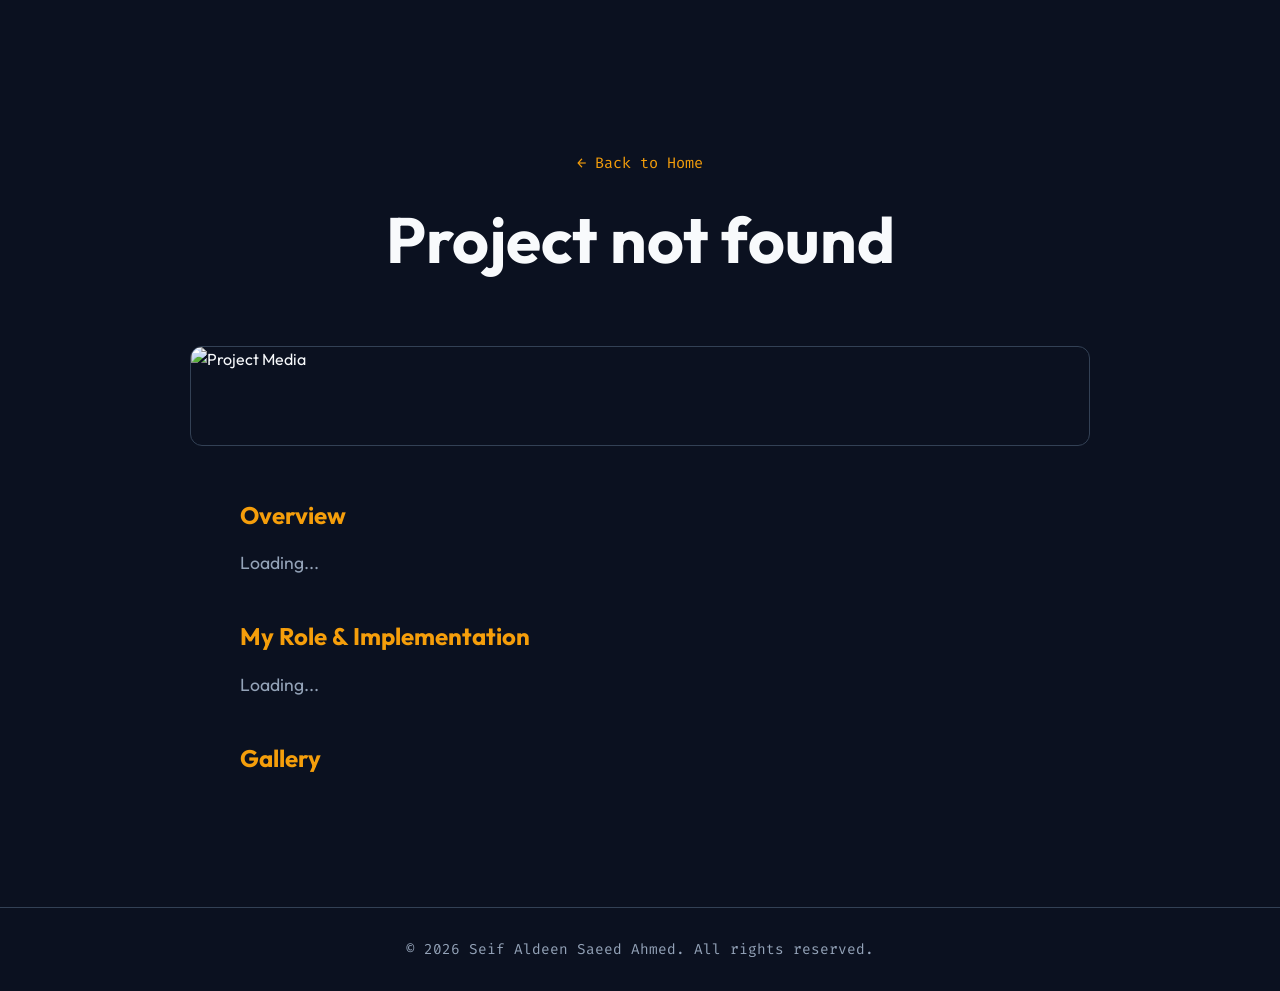
==== project.html @ 83241508 "Add files via upload" ====
<!doctype html>
<html lang="en">
  <head>
    <meta charset="utf-8">
    <meta name="viewport" content="width=device-width, initial-scale=1">
    <title>Project Details | Seif Aldeen</title>
    <meta name="description" content="Project detail page for Seif Aldeen's portfolio.">
    <link rel="preconnect" href="https://fonts.googleapis.com">
    <link rel="preconnect" href="https://fonts.gstatic.com" crossorigin>
    <link href="https://fonts.googleapis.com/css2?family=Outfit:wght@300;400;600;800&family=Fira+Code:wght@400;500&display=swap" rel="stylesheet">
    <link rel="stylesheet" href="styles.css">
    <link rel="icon" href="data:image/svg+xml,<svg xmlns='http://www.w3.org/2000/svg' viewBox='0 0 32 32'><rect width='32' height='32' rx='4' fill='%23f59e0b'/><text x='16' y='22' font-size='18' font-weight='800' text-anchor='middle' fill='%23000'>SA</text></svg>">
  </head>
  <body class="project-page">
    <main>
      <section class="project-header" id="project-header">
        <a href="index.html" class="back-link">&larr; Back to Home</a>
        <h1>Loading...</h1>
        <span class="card-label"></span>
        <ul class="tag-list" style="justify-content: center;"></ul>
      </section>

      <div class="media-container">
        <img src="" alt="Project Media">
      </div>

      <div class="project-details">
        <h2>Overview</h2>
        <p id="detailOverview">Loading...</p>

        <h2>My Role & Implementation</h2>
        <p id="detailRole">Loading...</p>

        <div id="detailHighlights">
          <h2></h2>
          <div class="detail-body"></div>
        </div>

        <div id="detailChallenges">
          <h2></h2>
          <div class="detail-body"></div>
        </div>

        <div id="detailResults">
          <h2></h2>
          <div class="detail-body"></div>
        </div>

        <div id="detailTechnologies">
          <h2></h2>
          <div class="detail-body"></div>
        </div>

        <h2>Gallery</h2>
        <div class="photo-gallery" id="photoGallery"></div>
      </div>
    </main>

    <!-- Lightbox -->
    <div class="lightbox" id="lightbox">
      <button class="lightbox-close" id="lightboxClose" aria-label="Close">&times;</button>
      <button class="lightbox-nav lightbox-prev" id="lightboxPrev" aria-label="Previous">&#8249;</button>
      <button class="lightbox-nav lightbox-next" id="lightboxNext" aria-label="Next">&#8250;</button>
      <div class="lightbox-content">
        <img class="lightbox-img" id="lightboxImg" src="" alt="">
      </div>
      <div class="lightbox-counter" id="lightboxCounter"></div>
    </div>

    <footer class="site-footer" role="contentinfo">
      <p>&copy; <span id="year"></span> Seif Aldeen Saeed Ahmed. All rights reserved.</p>
    </footer>

    <script src="script.js"></script>
  </body>
</html>
---- styles.css ----
:root {
  --bg-color: #0b1120;
  --bg-secondary: #1e293b;
  --text-main: #f8fafc;
  --text-muted: #94a3b8;
  --accent: #f59e0b;
  --accent-hover: #d97706;
  --border: #334155;
  --card-bg: rgba(30, 41, 59, 0.5);
  --radius: 12px;
  --transition: 0.3s ease;
}

* {
  box-sizing: border-box;
  margin: 0;
  padding: 0;
}

html {
  scroll-behavior: smooth;
}

body {
  background-color: var(--bg-color);
  color: var(--text-main);
  font-family: 'Outfit', sans-serif;
  line-height: 1.6;
  overflow-x: hidden;
}

a {
  text-decoration: none;
  color: inherit;
}

img {
  max-width: 100%;
  height: auto;
}

::selection {
  background: rgba(245, 158, 11, 0.3);
  color: var(--text-main);
}

:focus-visible {
  outline: 2px solid var(--accent);
  outline-offset: 3px;
}

.skip-link {
  position: absolute;
  top: -100%;
  left: 10px;
  background: var(--accent);
  color: #000;
  padding: 8px 16px;
  z-index: 10000;
  border-radius: 4px;
  font-weight: 600;
  transition: top 0.2s;
}

.skip-link:focus {
  top: 10px;
}

/* ===== HEADER ===== */
.site-header {
  position: fixed;
  top: 0;
  width: 100%;
  padding: 20px 5%;
  display: flex;
  justify-content: space-between;
  align-items: center;
  z-index: 1000;
  transition: background var(--transition), backdrop-filter var(--transition);
}

.site-header.scrolled {
  background: rgba(11, 17, 32, 0.9);
  backdrop-filter: blur(10px);
  border-bottom: 1px solid var(--border);
}

.brand {
  display: flex;
  align-items: center;
  gap: 8px;
  font-size: 1.25rem;
  text-decoration: none;
  font-weight: 700;
  letter-spacing: -0.3px;
}

.brand-name {
  color: var(--text-main);
  display: flex;
  align-items: center;
}

.brand-dot {
  display: inline-block;
  width: 6px;
  height: 6px;
  background: var(--accent);
  border-radius: 50%;
  margin-left: 4px;
  animation: pulse-dot 2s ease-in-out infinite;
}

@keyframes pulse-dot {
  0%, 100% { opacity: 1; transform: scale(1); }
  50% { opacity: 0.5; transform: scale(0.8); }
}

.brand-name::before {
  content: '~';
  color: var(--accent);
  margin-right: 6px;
  font-weight: 400;
  opacity: 0.7;
}

.nav {
  display: flex;
  gap: 20px;
  font-weight: 600;
}

.nav a {
  position: relative;
  transition: color var(--transition);
}

.nav a::after {
  content: '';
  position: absolute;
  bottom: -4px;
  left: 0;
  width: 0;
  height: 2px;
  background: var(--accent);
  transition: width var(--transition);
}

.nav a:hover {
  color: var(--accent);
}

.nav a:hover::after {
  width: 100%;
}

/* ===== HAMBURGER ===== */
.hamburger {
  display: none;
  flex-direction: column;
  gap: 5px;
  background: none;
  border: none;
  cursor: pointer;
  padding: 4px;
  z-index: 1001;
}

.hamburger-line {
  display: block;
  width: 24px;
  height: 2px;
  background: var(--text-main);
  border-radius: 2px;
  transition: transform var(--transition), opacity var(--transition);
}

.hamburger.active .hamburger-line:nth-child(1) {
  transform: translateY(7px) rotate(45deg);
}

.hamburger.active .hamburger-line:nth-child(2) {
  opacity: 0;
}

.hamburger.active .hamburger-line:nth-child(3) {
  transform: translateY(-7px) rotate(-45deg);
}

/* ===== HERO ===== */
.hero {
  min-height: 100vh;
  display: flex;
  align-items: center;
  padding: 0 5%;
  background: radial-gradient(circle at top right, #1e293b, transparent 50%);
  position: relative;
  overflow: hidden;
}

.hero-video-bg {
  position: absolute;
  inset: 0;
  z-index: 0;
}

.hero-video-bg video {
  width: 100%;
  height: 100%;
  object-fit: cover;
}

.hero-video-overlay {
  position: absolute;
  inset: 0;
  background: rgba(10, 14, 23, 0.7);
}

.hero-content,
.hero-visual {
  position: relative;
  z-index: 1;
}

.hero-content {
  max-width: 800px;
  margin-top: 50px;
}

.eyebrow {
  color: var(--accent);
  font-weight: 600;
  text-transform: uppercase;
  letter-spacing: 2px;
  margin-bottom: 15px;
  font-size: 0.95rem;
}

h1 {
  font-size: clamp(2.5rem, 5vw, 4.5rem);
  line-height: 1.1;
  margin-bottom: 20px;
}

.highlight {
  color: var(--accent);
}

.hero-copy {
  font-size: 1.2rem;
  color: var(--text-muted);
  margin-bottom: 40px;
  max-width: 600px;
}

.hero {
  gap: 60px;
  justify-content: space-between;
}

.hero-visual {
  flex-shrink: 0;
  display: flex;
  align-items: center;
  justify-content: center;
  margin-top: 60px;
}

.hero-profile {
  position: relative;
  width: 280px;
  height: 280px;
}

.hero-profile-ring {
  position: absolute;
  inset: -10px;
  border-radius: 50%;
  background: conic-gradient(from 0deg, var(--accent), #f97316, #a855f7, var(--accent));
  mask: radial-gradient(farthest-side, transparent calc(100% - 2px), #fff calc(100% - 1px));
  -webkit-mask: radial-gradient(farthest-side, transparent calc(100% - 2px), #fff calc(100% - 1px));
  animation: spin-ring 4s linear infinite;
  opacity: 0.7;
}

@keyframes spin-ring {
  0% { transform: rotate(0deg); }
  100% { transform: rotate(360deg); }
}

.hero-profile::after {
  content: '';
  position: absolute;
  inset: -18px;
  border-radius: 50%;
  background: conic-gradient(from 90deg, transparent, rgba(245,158,11,0.08), transparent, rgba(245,158,11,0.08), transparent);
  mask: radial-gradient(farthest-side, transparent calc(100% - 1px), #fff calc(100% - 1px));
  -webkit-mask: radial-gradient(farthest-side, transparent calc(100% - 1px), #fff calc(100% - 1px));
  animation: spin-ring 6s linear infinite reverse;
  pointer-events: none;
}

.hero-profile-img {
  width: 100%;
  height: 100%;
  object-fit: cover;
  border-radius: 50%;
  border: 3px solid var(--accent);
  box-shadow: 0 0 60px rgba(245, 158, 11, 0.15), 0 0 120px rgba(245, 158, 11, 0.05);
}

/* ===== BUTTONS ===== */
.button {
  padding: 12px 28px;
  font-weight: 600;
  border-radius: 6px;
  display: inline-block;
  transition: all var(--transition);
  cursor: pointer;
  font-family: 'Outfit', sans-serif;
  font-size: 0.95rem;
  border: none;
}

.button-primary {
  background: var(--accent);
  color: #000;
  border: 1px solid var(--accent);
}

.button-primary:hover {
  background: var(--accent-hover);
  transform: translateY(-2px);
}

.button-secondary {
  background: transparent;
  border: 1px solid var(--border);
  color: var(--text-main);
  margin-left: 10px;
}

.button-secondary:hover {
  border-color: var(--text-main);
  transform: translateY(-2px);
}

.button-whatsapp {
  background: #25D366;
  color: #000;
  border: 1px solid #25D366;
}

.button-whatsapp:hover {
  background: #1ebe5d;
  transform: translateY(-2px);
}

/* ===== SECTIONS ===== */
.section {
  padding: 100px 5%;
}

.section-heading h2 {
  font-size: 2.5rem;
  margin-bottom: 10px;
}

.section-heading p {
  color: var(--text-muted);
  margin-bottom: 40px;
  font-size: 1.1rem;
  max-width: 600px;
}

/* ===== PROJECTS GRID ===== */
.work-grid {
  display: grid;
  grid-template-columns: repeat(3, 1fr);
  gap: 30px;
}

.work-card {
  background: var(--card-bg);
  border: 1px solid var(--border);
  border-radius: var(--radius);
  display: block;
  transition: transform var(--transition), border-color var(--transition), box-shadow var(--transition);
  position: relative;
  overflow: hidden;
}

.card-content {
  padding: 20px 30px 30px;
}

.work-card:hover {
  transform: translateY(-5px);
  border-color: var(--accent);
  box-shadow: 0 10px 30px rgba(0, 0, 0, 0.5);
}

.card-label {
  font-family: 'Fira Code', monospace;
  font-size: 0.85rem;
  color: var(--accent);
  margin-bottom: 15px;
  display: block;
}

.work-card h3 {
  font-size: 1.5rem;
  margin-bottom: 15px;
}

.work-card p {
  color: var(--text-muted);
  margin-bottom: 25px;
  font-size: 0.95rem;
}

.tag-list {
  list-style: none;
  display: flex;
  flex-wrap: wrap;
  gap: 10px;
}

.tag-list li {
  background: var(--bg-secondary);
  padding: 5px 12px;
  border-radius: 20px;
  font-size: 0.8rem;
  font-family: 'Fira Code', monospace;
  color: var(--text-muted);
}

/* ===== SECTION EDIT BUTTON (dev mode) ===== */
.dev-mode .section-edit-btn {
  position: absolute;
  top: 50px;
  right: 16px;
  width: 36px;
  height: 36px;
  border-radius: 50%;
  border: 1px solid var(--accent);
  background: rgba(11, 17, 32, 0.85);
  color: var(--accent);
  font-size: 1rem;
  cursor: pointer;
  z-index: 50;
  display: flex;
  align-items: center;
  justify-content: center;
  opacity: 0.5;
  transition: opacity 0.2s, transform 0.2s, background 0.2s;
}

.dev-mode [data-section]:hover .section-edit-btn {
  opacity: 1;
}

.dev-mode .section-edit-btn:hover {
  background: var(--accent);
  color: #000;
  transform: scale(1.15);
}

/* ===== ABOUT ===== */
.about-content {
  display: flex;
  gap: 60px;
  align-items: center;
  max-width: 1100px;
  margin: 0 auto;
}

.about-text {
  flex: 1;
}

.about-text h2 {
  margin-bottom: 20px;
}

.about-text p {
  color: var(--text-muted);
  line-height: 1.8;
  margin-bottom: 16px;
}

.about-stats {
  display: flex;
  gap: 30px;
  margin-top: 30px;
}

.stat {
  text-align: center;
}

.stat-number {
  display: block;
  font-size: 1.8rem;
  font-weight: 800;
  color: var(--accent);
  line-height: 1.2;
}

.stat-label {
  font-size: 0.8rem;
  color: var(--text-muted);
  text-transform: uppercase;
  letter-spacing: 1px;
}

.about-visual {
  flex-shrink: 0;
  width: 300px;
}

.about-image-frame {
  width: 100%;
  aspect-ratio: 3/4;
  border-radius: 16px;
  overflow: hidden;
  border: 1px solid var(--border);
  box-shadow: 0 20px 60px rgba(0,0,0,0.3);
}

.about-image-frame img {
  width: 100%;
  height: 100%;
  object-fit: cover;
}

/* ===== SKILLS ===== */
.skills-grid {
  display: grid;
  grid-template-columns: repeat(auto-fit, minmax(250px, 1fr));
  gap: 30px;
}

.skill-box {
  background: var(--card-bg);
  padding: 30px;
  border-radius: var(--radius);
  border: 1px solid var(--border);
  transition: border-color var(--transition);
}

.skill-box:hover {
  border-color: var(--accent);
}

.skill-box h3 {
  margin-bottom: 20px;
  color: var(--accent);
}

.skill-box ul {
  list-style: none;
  color: var(--text-muted);
}

.skill-box ul li {
  margin-bottom: 10px;
  position: relative;
  padding-left: 20px;
}

.skill-box ul li::before {
  content: '▹';
  position: absolute;
  left: 0;
  color: var(--accent);
}

/* ===== TIMELINE ===== */
.timeline {
  display: flex;
  flex-direction: column;
  gap: 30px;
  border-left: 2px solid var(--border);
  padding-left: 30px;
  margin-left: 15px;
}

.timeline-item {
  position: relative;
}

.timeline-item::before {
  content: '';
  position: absolute;
  left: -37px;
  top: 5px;
  width: 12px;
  height: 12px;
  border-radius: 50%;
  background: var(--accent);
  border: 2px solid var(--bg-color);
}

.timeline-item .time {
  font-family: 'Fira Code', monospace;
  color: var(--text-muted);
  margin-bottom: 5px;
}

.timeline-item h4 {
  color: var(--accent);
  margin-bottom: 10px;
}

.timeline-content p {
  color: var(--text-muted);
}

/* ===== CONTACT ===== */
.contact-card {
  text-align: center;
  background: var(--card-bg);
  padding: 60px 20px;
  border-radius: 20px;
  border: 1px solid var(--border);
}

.contact-card p {
  color: var(--text-muted);
  margin: 20px auto;
  max-width: 500px;
}

.contact-links {
  margin-bottom: 30px;
}

.contact-info {
  font-family: 'Fira Code', monospace;
  color: var(--text-muted);
  font-size: 0.9rem;
  margin-top: 20px;
}

.social-links {
  display: flex;
  justify-content: center;
  gap: 16px;
  margin-bottom: 24px;
}

.social-link {
  display: flex;
  align-items: center;
  justify-content: center;
  width: 44px;
  height: 44px;
  border-radius: 50%;
  border: 1px solid var(--border);
  color: var(--text-muted);
  transition: all var(--transition);
}

.social-link:hover {
  color: var(--accent);
  border-color: var(--accent);
  background: rgba(245, 158, 11, 0.08);
  transform: translateY(-3px);
}

.button-outline {
  background: transparent;
  color: var(--text-main);
  border: 1px solid var(--border);
}

.button-outline:hover {
  border-color: var(--accent);
  color: var(--accent);
  transform: translateY(-2px);
}

/* ===== SCROLL PROGRESS BAR ===== */
.scroll-progress {
  position: fixed;
  top: 0;
  left: 0;
  height: 3px;
  width: 0%;
  background: linear-gradient(90deg, var(--accent), #f97316);
  z-index: 99999;
  transition: width 50ms linear;
}

/* ===== FOOTER ===== */
.site-footer {
  text-align: center;
  padding: 30px;
  border-top: 1px solid var(--border);
  color: var(--text-muted);
  font-family: 'Fira Code', monospace;
  font-size: 0.9rem;
}

/* ===== SCROLL ANIMATIONS ===== */
.fade-in {
  opacity: 0;
  transform: translateY(30px);
  transition: opacity 0.8s ease-out, transform 0.8s ease-out;
}

.fade-in.visible {
  opacity: 1;
  transform: translateY(0);
}

/* ================================================================
   DEV MODE ADMIN PANEL
   ================================================================ */

.dev-mode .admin-bar {
  position: fixed;
  bottom: 0;
  left: 0;
  right: 0;
  z-index: 9999;
  background: #1a1a2e;
  border-top: 2px solid var(--accent);
  padding: 10px 20px;
  display: flex;
  align-items: center;
  justify-content: space-between;
  gap: 12px;
  font-family: 'Fira Code', monospace;
  font-size: 0.85rem;
  box-shadow: 0 -4px 20px rgba(0, 0, 0, 0.5);
}

.dev-mode .admin-bar-badge {
  display: flex;
  align-items: center;
  gap: 8px;
  color: var(--accent);
  font-weight: 600;
}

.dev-mode .admin-bar-badge::before {
  content: '';
  width: 10px;
  height: 10px;
  border-radius: 50%;
  background: #22c55e;
  animation: pulse-dot 2s infinite;
}

@keyframes pulse-dot {
  0%, 100% { opacity: 1; }
  50% { opacity: 0.4; }
}

.dev-mode .admin-bar-actions {
  display: flex;
  gap: 8px;
}

.dev-mode .admin-btn {
  background: var(--bg-secondary);
  color: var(--text-main);
  border: 1px solid var(--border);
  padding: 6px 14px;
  border-radius: 4px;
  cursor: pointer;
  font-family: 'Fira Code', monospace;
  font-size: 0.8rem;
  transition: all var(--transition);
}

.dev-mode .admin-btn:hover {
  border-color: var(--accent);
  color: var(--accent);
}

.dev-mode .admin-btn-danger {
  color: #ef4444;
  border-color: #ef4444;
}

.dev-mode .admin-btn-danger:hover {
  background: #ef4444;
  color: #fff;
}

.dev-mode .admin-btn-success {
  color: #22c55e;
  border-color: #22c55e;
}

.dev-mode .admin-btn-success:hover {
  background: #22c55e;
  color: #000;
}

.dev-mode .admin-btn-warn {
  color: #f59e0b;
  border-color: #f59e0b;
}

.dev-mode .admin-btn-warn:hover {
  background: #f59e0b;
  color: #000;
}

.dev-mode .edit-overlay {
  position: absolute;
  top: 8px;
  right: 8px;
  z-index: 10;
  opacity: 0;
  transition: opacity var(--transition);
}

.dev-mode .work-card:hover .edit-overlay {
  opacity: 1;
}

.dev-mode .admin-edit-btn {
  background: var(--accent);
  color: #000;
  border: none;
  padding: 4px 10px;
  border-radius: 4px;
  cursor: pointer;
  font-family: 'Fira Code', monospace;
  font-size: 0.75rem;
  font-weight: 600;
  transition: all var(--transition);
}

.dev-mode .admin-edit-btn:hover {
  background: var(--accent-hover);
  transform: scale(1.05);
}

.dev-mode .admin-del-btn {
  background: rgba(239, 68, 68, 0.2);
  color: #ef4444;
  border: 1px solid rgba(239, 68, 68, 0.4);
  padding: 2px 8px;
  border-radius: 4px;
  cursor: pointer;
  font-size: 1.1rem;
  font-weight: 700;
  line-height: 1;
  transition: all var(--transition);
  margin-left: 4px;
}

.dev-mode .admin-del-btn:hover {
  background: rgba(239, 68, 68, 0.4);
  transform: scale(1.1);
}

.button-danger {
  background: rgba(239, 68, 68, 0.15);
  color: #ef4444;
  border: 1px solid rgba(239, 68, 68, 0.4);
}

.button-danger:hover {
  background: rgba(239, 68, 68, 0.3);
  transform: translateY(-2px);
}

.dev-mode .admin-add-card {
  display: flex;
  align-items: center;
  justify-content: center;
  min-height: 200px;
  border: 2px dashed var(--border);
  border-radius: var(--radius);
  cursor: pointer;
  transition: all var(--transition);
  background: transparent;
  font-family: 'Outfit', sans-serif;
  color: var(--text-muted);
  font-size: 1rem;
  gap: 8px;
}

.dev-mode .admin-add-card:hover {
  border-color: var(--accent);
  color: var(--accent);
  background: rgba(245, 158, 11, 0.05);
}

/* ===== ADMIN MODAL ===== */
.dev-mode .admin-modal-overlay {
  position: fixed;
  top: 0;
  left: 0;
  right: 0;
  bottom: 0;
  background: rgba(0, 0, 0, 0.7);
  backdrop-filter: blur(4px);
  z-index: 10000;
  display: flex;
  align-items: center;
  justify-content: center;
  padding: 20px;
}

.dev-mode .admin-modal {
  background: #1a1a2e;
  border: 1px solid var(--border);
  border-radius: var(--radius);
  width: 100%;
  max-width: 700px;
  max-height: 90vh;
  display: flex;
  flex-direction: column;
  box-shadow: 0 20px 60px rgba(0, 0, 0, 0.5);
}

.dev-mode .admin-modal-header {
  display: flex;
  justify-content: space-between;
  align-items: center;
  padding: 20px 24px;
  border-bottom: 1px solid var(--border);
}

.dev-mode .admin-modal-header h2 {
  font-size: 1.3rem;
  color: var(--text-main);
}

.dev-mode .admin-modal-close {
  background: none;
  border: none;
  color: var(--text-muted);
  font-size: 1.5rem;
  cursor: pointer;
  padding: 4px;
  line-height: 1;
  transition: color var(--transition);
}

.dev-mode .admin-modal-close:hover {
  color: var(--text-main);
}

.dev-mode .admin-modal-body {
  padding: 24px;
  overflow-y: auto;
  flex: 1;
}

.dev-mode .admin-modal-footer {
  padding: 16px 24px;
  border-top: 1px solid var(--border);
  display: flex;
  justify-content: flex-end;
  gap: 10px;
}

.dev-mode .admin-field {
  margin-bottom: 20px;
}

.dev-mode .admin-field label {
  display: block;
  margin-bottom: 6px;
  font-size: 0.9rem;
  font-weight: 600;
  color: var(--text-muted);
}

.dev-mode .admin-input {
  width: 100%;
  background: var(--bg-color);
  border: 1px solid var(--border);
  border-radius: 6px;
  padding: 10px 14px;
  color: var(--text-main);
  font-family: 'Outfit', sans-serif;
  font-size: 0.95rem;
  transition: border-color var(--transition);
}

.dev-mode .admin-input:focus {
  border-color: var(--accent);
  outline: none;
}

.dev-mode textarea.admin-input {
  resize: vertical;
  min-height: 60px;
}

/* ===== IMAGE SORTABLE LIST (drag & drop) ===== */
.dev-mode .image-sortable-list {
  display: flex;
  flex-direction: column;
  gap: 8px;
  margin-bottom: 12px;
  min-height: 60px;
}

.dev-mode .image-sortable-item {
  display: flex;
  flex-wrap: wrap;
  align-items: center;
  gap: 8px;
  background: var(--bg-color);
  border: 1px solid var(--border);
  border-radius: 6px;
  padding: 8px 12px;
  cursor: grab;
  transition: border-color var(--transition), opacity var(--transition);
  user-select: none;
}

.dev-mode .image-sortable-item:active {
  cursor: grabbing;
}

.dev-mode .image-sortable-item.drag-over {
  border-color: var(--accent);
  opacity: 0.7;
}

.dev-mode .image-sortable-item.dragging {
  opacity: 0.4;
}

.dev-mode .image-sortable-item .drag-handle {
  color: var(--text-muted);
  font-size: 1.1rem;
  cursor: grab;
  flex-shrink: 0;
}

.dev-mode .image-sortable-item .img-thumb {
  width: 48px;
  height: 36px;
  border-radius: 4px;
  object-fit: cover;
  border: 1px solid var(--border);
  flex-shrink: 0;
  background: var(--bg-secondary);
}

.dev-mode .image-sortable-item .img-url {
  flex: 1;
  font-size: 0.8rem;
  color: var(--text-muted);
  font-family: 'Fira Code', monospace;
  overflow: hidden;
  text-overflow: ellipsis;
  white-space: nowrap;
}

.dev-mode .image-sortable-item .img-caption-input {
  flex: 0 0 100%;
  padding: 4px 8px;
  font-size: 0.78rem;
  background: var(--bg-color);
  border: 1px solid var(--border);
  border-radius: 4px;
  color: var(--text-main);
  font-family: 'Outfit', sans-serif;
  margin: 2px 0;
  order: 10;
}

.dev-mode .image-sortable-item .img-caption-input:focus {
  outline: none;
  border-color: var(--accent);
}

.dev-mode .image-sortable-item .img-remove {
  background: none;
  border: none;
  color: #ef4444;
  cursor: pointer;
  font-size: 1.2rem;
  padding: 2px 6px;
  border-radius: 4px;
  transition: background var(--transition);
  flex-shrink: 0;
}

.dev-mode .image-sortable-item .img-remove:hover {
  background: rgba(239, 68, 68, 0.15);
}

.dev-mode .image-sortable-item .img-video-badge {
  width: 20px;
  height: 20px;
  background: rgba(245,158,11,0.15);
  border: 1px solid var(--accent);
  border-radius: 4px;
  display: flex;
  align-items: center;
  justify-content: center;
  font-size: 0.65rem;
  color: var(--accent);
  flex-shrink: 0;
}

.dev-mode .image-sortable-item .img-star {
  cursor: pointer;
  font-size: 1.1rem;
  padding: 2px 4px;
  flex-shrink: 0;
  transition: transform 0.2s;
  line-height: 1;
}

.dev-mode .image-sortable-item .img-star:hover {
  transform: scale(1.2);
}

.dev-mode .image-sortable-item .img-star.is-cover {
  color: var(--accent);
  cursor: default;
}

.dev-mode .image-sortable-item .img-star:not(.is-cover) {
  color: var(--text-muted);
}

.dev-mode .image-sortable-item .img-star:not(.is-cover):hover {
  color: var(--accent);
}

.dev-mode .image-add-row {
  display: flex;
  gap: 8px;
}

.dev-mode .image-add-row .admin-input {
  flex: 1;
}

.dev-mode .image-add-row .admin-btn {
  white-space: nowrap;
}

.dev-mode .image-upload-local {
  display: flex;
  align-items: center;
  gap: 10px;
  margin-top: 8px;
  flex-wrap: wrap;
}

.dev-mode .admin-btn-upload {
  cursor: pointer;
  background: var(--bg-color);
  border: 1px solid var(--border);
  color: var(--text-main);
  padding: 6px 14px;
  border-radius: 4px;
  font-size: 0.8rem;
  font-weight: 600;
  transition: border-color 0.2s;
}

.dev-mode .admin-btn-upload:hover {
  border-color: var(--accent);
}

.dev-mode .upload-hint {
  color: var(--text-muted);
  font-size: 0.75rem;
  font-style: italic;
}

.dev-mode .image-sortable-list.drop-target {
  border-color: var(--accent);
  background: rgba(245, 158, 11, 0.08);
}

.dev-mode .image-sortable-empty {
  color: var(--text-muted);
  font-size: 0.85rem;
  padding: 16px;
  text-align: center;
  border: 1px dashed var(--border);
  border-radius: 6px;
}

/* ===== TOAST NOTIFICATION ===== */
.dev-mode .admin-toast {
  position: fixed;
  bottom: 80px;
  left: 50%;
  transform: translateX(-50%);
  background: #1a1a2e;
  border: 1px solid var(--accent);
  color: var(--text-main);
  padding: 10px 24px;
  border-radius: 6px;
  font-family: 'Fira Code', monospace;
  font-size: 0.85rem;
  z-index: 99999;
  animation: toast-in 0.3s ease;
  white-space: nowrap;
}

@keyframes toast-in {
  from {
    opacity: 0;
    transform: translateX(-50%) translateY(20px);
  }
  to {
    opacity: 1;
    transform: translateX(-50%) translateY(0);
  }
}

/* ================================================================
   PROJECT TEMPLATE PAGE
   ================================================================ */

.project-page .project-header {
  padding: 150px 5% 50px;
  text-align: center;
}

.project-page .project-header h1 {
  margin-bottom: 20px;
}

.project-page .back-link {
  display: inline-block;
  margin-bottom: 30px;
  color: var(--accent);
  font-family: 'Fira Code', monospace;
  transition: color var(--transition);
}

.project-page .back-link:hover {
  color: var(--accent-hover);
}

.project-page .media-container {
  max-width: 900px;
  margin: 0 auto 50px;
  border-radius: var(--radius);
  overflow: hidden;
  border: 1px solid var(--border);
}

.project-page .media-container video,
.project-page .media-container img {
  width: 100%;
  display: block;
}

.project-page .project-details {
  max-width: 800px;
  margin: 0 auto 100px;
}

.project-page .project-details h2 {
  color: var(--accent);
  margin-top: 40px;
  margin-bottom: 15px;
}

.project-page .project-details p {
  color: var(--text-muted);
  margin-bottom: 15px;
  font-size: 1.1rem;
}

.project-page .photo-gallery {
  display: grid;
  grid-template-columns: repeat(auto-fill, minmax(280px, 1fr));
  gap: 20px;
  margin-top: 30px;
}

.project-page .photo-gallery .gallery-figure {
  margin: 0;
  border-radius: 8px;
  overflow: hidden;
  border: 1px solid var(--border);
  background: var(--card-bg);
  transition: transform var(--transition);
}

.project-page .photo-gallery .gallery-figure:hover {
  transform: scale(1.02);
}

.project-page .photo-gallery .gallery-figure img,
.project-page .photo-gallery .gallery-figure iframe {
  width: 100%;
  display: block;
  cursor: pointer;
  border: none;
  border-radius: 0;
  aspect-ratio: 16/9;
  object-fit: cover;
  background: #000;
}

.project-page .photo-gallery .gallery-figure {
  position: relative;
}

.project-page .photo-gallery .gallery-play-badge {
  position: absolute;
  top: 50%;
  left: 50%;
  transform: translate(-50%, -50%);
  width: 48px;
  height: 48px;
  background: rgba(0,0,0,0.65);
  border: 2px solid rgba(255,255,255,0.7);
  border-radius: 50%;
  display: flex;
  align-items: center;
  justify-content: center;
  color: #fff;
  font-size: 1.2rem;
  pointer-events: none;
  transition: transform var(--transition);
}

.project-page .photo-gallery .gallery-figure:hover .gallery-play-badge {
  transform: translate(-50%, -50%) scale(1.12);
  background: rgba(0,0,0,0.8);
}

.project-page .photo-gallery .gallery-figure .gallery-caption {
  padding: 10px 14px;
  font-size: 0.85rem;
  color: var(--text-muted);
  border-top: 1px solid var(--border);
  font-family: 'Outfit', sans-serif;
}

/* ================================================================
   RESPONSIVE
   ================================================================ */

@media (max-width: 480px) {
  .hero-profile {
    width: 160px;
    height: 160px;
  }
}

/* Fade In Scroll Animation */
.fade-in {
  opacity: 0;
  transform: translateY(30px);
  transition: opacity 0.8s ease-out, transform 0.8s ease-out;
}

.fade-in.visible {
  opacity: 1;
  transform: translateY(0);
}

/* ==================== HAMBURGER MENU ==================== */
.hamburger {
  display: none;
  flex-direction: column;
  gap: 5px;
  background: none;
  border: none;
  cursor: pointer;
  padding: 5px;
  z-index: 1001;
}

.hamburger span {
  display: block;
  width: 25px;
  height: 2px;
  background: var(--text-main);
  transition: all 0.3s;
}

.hamburger.active span:nth-child(1) {
  transform: rotate(45deg) translate(5px, 5px);
}

.hamburger.active span:nth-child(2) {
  opacity: 0;
}

.hamburger.active span:nth-child(3) {
  transform: rotate(-45deg) translate(5px, -5px);
}

.mobile-nav {
  display: none;
  position: fixed;
  top: 0;
  left: 0;
  width: 100%;
  height: 100%;
  background: rgba(11, 17, 32, 0.98);
  backdrop-filter: blur(20px);
  flex-direction: column;
  align-items: center;
  justify-content: center;
  gap: 30px;
  z-index: 999;
}

.mobile-nav a {
  font-size: 1.5rem;
  font-weight: 600;
  color: var(--text-main);
  transition: color 0.2s;
}

.mobile-nav a:hover {
  color: var(--accent);
}

.mobile-nav.open {
  display: flex;
}

@media (max-width: 768px) {
  .hamburger {
    display: flex;
  }
  .nav {
    display: none;
  }
}

/* ==================== CARD EDIT OVERLAY (DEV MODE) ==================== */
.work-card.editable {
  position: relative;
  cursor: pointer;
}

.work-card.editable::after {
  content: '✎ Edit';
  position: absolute;
  top: 12px;
  right: 12px;
  background: var(--accent);
  color: #000;
  padding: 4px 10px;
  border-radius: 4px;
  font-family: 'Fira Code', monospace;
  font-size: 0.75rem;
  font-weight: 600;
  opacity: 0;
  transition: opacity 0.3s;
  z-index: 2;
}

.work-card.editable:hover::after {
  opacity: 1;
}

.work-card.editable:hover {
  border-color: var(--accent);
  box-shadow: 0 10px 30px rgba(245, 158, 11, 0.15);
}

/* ==================== PROJECT CARD IMAGE ==================== */
.work-card .card-img,
.work-card .card-cover {
  width: 100%;
  aspect-ratio: 16 / 9;
  object-fit: cover;
  display: block;
  background: var(--bg-secondary);
}

.work-card .card-cover-wrap {
  position: relative;
  line-height: 0;
}

.work-card .card-cover-wrap .card-cover-play {
  position: absolute;
  top: 50%;
  left: 50%;
  transform: translate(-50%, -50%);
  width: 40px;
  height: 40px;
  background: rgba(0,0,0,0.6);
  border: 2px solid rgba(255,255,255,0.6);
  border-radius: 50%;
  display: flex;
  align-items: center;
  justify-content: center;
  font-size: 1rem;
  color: #fff;
  pointer-events: none;
}

/* ==================== EDITOR MODAL ==================== */
.modal-overlay {
  display: none;
  position: fixed;
  top: 0;
  left: 0;
  width: 100%;
  height: 100%;
  background: rgba(0, 0, 0, 0.7);
  backdrop-filter: blur(5px);
  z-index: 10000;
  align-items: center;
  justify-content: center;
  padding: 20px;
}

.modal-overlay.open {
  display: flex;
}

.modal {
  background: var(--bg-secondary);
  border: 1px solid var(--border);
  border-radius: 16px;
  width: 100%;
  max-width: 680px;
  max-height: 90vh;
  overflow-y: auto;
  padding: 40px;
  position: relative;
}

.modal-close {
  position: absolute;
  top: 15px;
  right: 15px;
  background: none;
  border: none;
  color: var(--text-muted);
  font-size: 1.5rem;
  cursor: pointer;
  padding: 5px;
  line-height: 1;
}

.modal-close:hover {
  color: var(--text-main);
}

.modal h2 {
  margin-bottom: 25px;
  color: var(--accent);
  font-size: 1.8rem;
}

.form-group {
  margin-bottom: 20px;
}

.form-group label {
  display: block;
  margin-bottom: 8px;
  color: var(--text-muted);
  font-size: 0.9rem;
  font-weight: 600;
  text-transform: uppercase;
  letter-spacing: 0.5px;
}

.form-group input,
.form-group textarea {
  width: 100%;
  padding: 12px 15px;
  background: var(--bg-color);
  border: 1px solid var(--border);
  border-radius: 8px;
  color: var(--text-main);
  font-family: 'Outfit', sans-serif;
  font-size: 1rem;
  transition: border-color 0.3s;
}

.form-group input:focus,
.form-group textarea:focus {
  outline: none;
  border-color: var(--accent);
}

.form-group textarea {
  resize: vertical;
  min-height: 80px;
}

/* ==================== DRAG & DROP UPLOAD ZONE ==================== */
.upload-zone {
  border: 2px dashed var(--border);
  border-radius: 12px;
  padding: 30px 20px;
  text-align: center;
  cursor: pointer;
  transition: all 0.3s;
}

.upload-zone:hover,
.upload-zone.dragover {
  border-color: var(--accent);
  background: rgba(245, 158, 11, 0.05);
}

.upload-zone .upload-icon {
  font-size: 2rem;
  margin-bottom: 8px;
  color: var(--accent);
}

.upload-zone p {
  color: var(--text-muted);
  font-size: 0.9rem;
  margin: 0;
}

.upload-zone input[type="file"] {
  display: none;
}

/* ==================== EDITOR IMAGE GALLERY ==================== */
.editor-gallery {
  display: grid;
  grid-template-columns: repeat(auto-fill, minmax(100px, 1fr));
  gap: 10px;
  margin-top: 15px;
}

.editor-gallery .img-item {
  position: relative;
  border-radius: 8px;
  overflow: hidden;
  aspect-ratio: 1;
  border: 1px solid var(--border);
}

.editor-gallery .img-item img {
  width: 100%;
  height: 100%;
  object-fit: cover;
  display: block;
}

.editor-gallery .img-item .remove-img {
  position: absolute;
  top: 4px;
  right: 4px;
  width: 24px;
  height: 24px;
  border-radius: 50%;
  background: rgba(0, 0, 0, 0.7);
  color: #fff;
  border: none;
  cursor: pointer;
  font-size: 0.8rem;
  display: flex;
  align-items: center;
  justify-content: center;
  line-height: 1;
  transition: background 0.2s;
}

.editor-gallery .img-item .remove-img:hover {
  background: #ef4444;
}

/* ==================== SAVE BUTTON ==================== */
.btn-save {
  width: 100%;
  padding: 14px;
  background: var(--accent);
  color: #000;
  border: none;
  border-radius: 8px;
  font-size: 1.1rem;
  font-weight: 700;
  cursor: pointer;
  transition: all 0.3s;
  margin-top: 10px;
}

.btn-save:hover {
  background: var(--accent-hover);
  transform: translateY(-2px);
}

/* ==================== TOAST NOTIFICATION ==================== */
.toast {
  position: fixed;
  bottom: 80px;
  right: 20px;
  background: #22c55e;
  color: #000;
  padding: 12px 24px;
  border-radius: 8px;
  font-weight: 600;
  font-family: 'Outfit', sans-serif;
  z-index: 99999;
  animation: slideUp 0.3s ease;
  box-shadow: 0 4px 20px rgba(34, 197, 94, 0.3);
}

@keyframes slideUp {
  from {
    transform: translateY(20px);
    opacity: 0;
  }
  to {
    transform: translateY(0);
    opacity: 1;
  }
}

/* ==================== DETAIL PAGE STYLES ==================== */
.project-header {
  padding: 150px 5% 50px;
  text-align: center;
}

.project-header h1 {
  margin-bottom: 20px;
}

.back-link {
  display: inline-block;
  margin-bottom: 30px;
  color: var(--accent);
  font-family: 'Fira Code', monospace;
  font-size: 0.95rem;
  transition: opacity 0.2s;
}

.back-link:hover {
  opacity: 0.8;
}

.media-container {
  max-width: 900px;
  margin: 0 auto 50px;
  border-radius: 12px;
  overflow: hidden;
  border: 1px solid var(--border);
  min-height: 100px;
}

.media-container img {
  width: 100%;
  display: block;
}

.media-container .media-fallback {
  display: flex;
  flex-direction: column;
  align-items: center;
  justify-content: center;
  padding: 80px 20px;
  color: var(--text-muted);
  text-align: center;
  gap: 10px;
}

.media-container .media-fallback p {
  font-size: 0.95rem;
  margin: 0;
}

.project-details {
  max-width: 800px;
  margin: 0 auto 100px;
}

.project-details h2 {
  color: var(--accent);
  margin-top: 40px;
  margin-bottom: 15px;
}

.project-details p {
  color: var(--text-muted);
  margin-bottom: 15px;
}

.project-details .detail-list {
  list-style: none;
  padding: 0;
  margin: 0;
}

.project-details .detail-list li {
  color: var(--text-muted);
  padding: 8px 0 8px 24px;
  font-size: 1rem;
  position: relative;
  border-bottom: 1px solid rgba(51, 65, 85, 0.4);
}

.project-details .detail-list li:last-child {
  border-bottom: none;
}

.project-details .detail-list li::before {
  content: '';
  position: absolute;
  left: 4px;
  top: 15px;
  width: 7px;
  height: 7px;
  border-radius: 50%;
  background: var(--accent);
}

.project-details .detail-body {
  color: var(--text-muted);
  margin-bottom: 15px;
  font-size: 1.1rem;
}

.photo-gallery {
  display: grid;
  grid-template-columns: 1fr 1fr;
  gap: 20px;
  margin-top: 30px;
}

.photo-gallery img {
  width: 100%;
  border-radius: 8px;
  border: 1px solid var(--border);
}

@media (max-width: 600px) {
  .photo-gallery {
    grid-template-columns: 1fr;
  }

  .modal {
    padding: 25px 20px;
  }
}

@media (max-width: 1024px) {
  .work-grid {
    grid-template-columns: repeat(2, 1fr);
  }
}

@media (max-width: 768px) {
  .nav {
    position: fixed;
    top: 0;
    right: -100%;
    width: 260px;
    height: 100vh;
    background: rgba(11, 17, 32, 0.98);
    backdrop-filter: blur(10px);
    flex-direction: column;
    padding: 100px 30px 30px;
    gap: 0;
    transition: right var(--transition);
    border-left: 1px solid var(--border);
  }

  .nav.open {
    right: 0;
  }

  .nav a {
    padding: 16px 0;
    border-bottom: 1px solid var(--border);
    font-size: 1.1rem;
  }

  .nav a::after {
    display: none;
  }

  .hero {
    flex-direction: column;
    align-items: flex-start;
    padding-top: 120px;
    gap: 30px;
  }

  .hero-visual {
    align-self: center;
    margin-top: 0;
  }

  .hero-profile {
    width: 200px;
    height: 200px;
  }

  .button-secondary, .button-whatsapp, .button-outline {
    margin-left: 0;
    margin-top: 10px;
  }

  .about-content {
    flex-direction: column;
    text-align: center;
    gap: 40px;
  }

  .about-stats {
    justify-content: center;
  }

  .about-visual {
    width: 220px;
  }

  .section {
    padding: 60px 5%;
  }

  .section-heading h2 {
    font-size: 2rem;
  }

  .work-grid {
    grid-template-columns: 1fr;
  }

  .contact-card {
    padding: 40px 20px;
  }

  .dev-mode .admin-bar {
    flex-wrap: wrap;
    justify-content: center;
    padding: 8px 12px;
    font-size: 0.75rem;
  }

  .dev-mode .admin-modal {
    max-height: 95vh;
    margin: 10px;
  }

  .project-page .photo-gallery {
    grid-template-columns: 1fr;
  }
}

/* ==================== LIGHTBOX ==================== */
.lightbox {
  display: none;
  position: fixed;
  top: 0;
  left: 0;
  width: 100%;
  height: 100%;
  background: rgba(0, 0, 0, 0.92);
  z-index: 100000;
  align-items: center;
  justify-content: center;
  backdrop-filter: blur(8px);
}

.lightbox.open {
  display: flex;
}

.lightbox-content {
  max-width: 90vw;
  max-height: 85vh;
  display: flex;
  align-items: center;
  justify-content: center;
}

.lightbox-img {
  max-width: 100%;
  max-height: 85vh;
  object-fit: contain;
  border-radius: 4px;
  box-shadow: 0 20px 60px rgba(0, 0, 0, 0.5);
  transition: transform 0.3s ease;
}

.lightbox-close {
  position: absolute;
  top: 20px;
  right: 25px;
  background: none;
  border: none;
  color: #fff;
  font-size: 2.5rem;
  cursor: pointer;
  z-index: 10;
  opacity: 0.7;
  transition: opacity 0.2s;
  line-height: 1;
}

.lightbox-close:hover {
  opacity: 1;
}

.lightbox-nav {
  position: absolute;
  top: 50%;
  transform: translateY(-50%);
  background: rgba(255, 255, 255, 0.1);
  border: none;
  color: #fff;
  font-size: 3rem;
  cursor: pointer;
  padding: 10px 15px;
  border-radius: 8px;
  transition: background 0.2s;
  line-height: 1;
  z-index: 10;
}

.lightbox-nav:hover {
  background: rgba(255, 255, 255, 0.2);
}

.lightbox-prev {
  left: 20px;
}

.lightbox-next {
  right: 20px;
}

.lightbox-counter {
  position: absolute;
  bottom: 25px;
  left: 50%;
  transform: translateX(-50%);
  color: rgba(255, 255, 255, 0.6);
  font-family: 'Fira Code', monospace;
  font-size: 0.9rem;
  z-index: 10;
}

@media (max-width: 600px) {
  .lightbox-nav {
    font-size: 2rem;
    padding: 8px 12px;
  }
  .lightbox-prev { left: 10px; }
  .lightbox-next { right: 10px; }
}

@media (max-width: 480px) {
  h1 {
    font-size: 2rem;
  }

  .hero-copy {
    font-size: 1rem;
  }

  .section-heading h2 {
    font-size: 1.7rem;
  }

  .dev-mode .admin-bar-actions .admin-btn {
    padding: 4px 10px;
    font-size: 0.7rem;
  }
}

@media (prefers-reduced-motion: reduce) {
  *,
  *::before,
  *::after {
    animation-duration: 0.01ms !important;
    animation-iteration-count: 1 !important;
    transition-duration: 0.01ms !important;
  }

  html {
    scroll-behavior: auto;
  }

  .fade-in {
    opacity: 1;
    transform: none;
  }
}
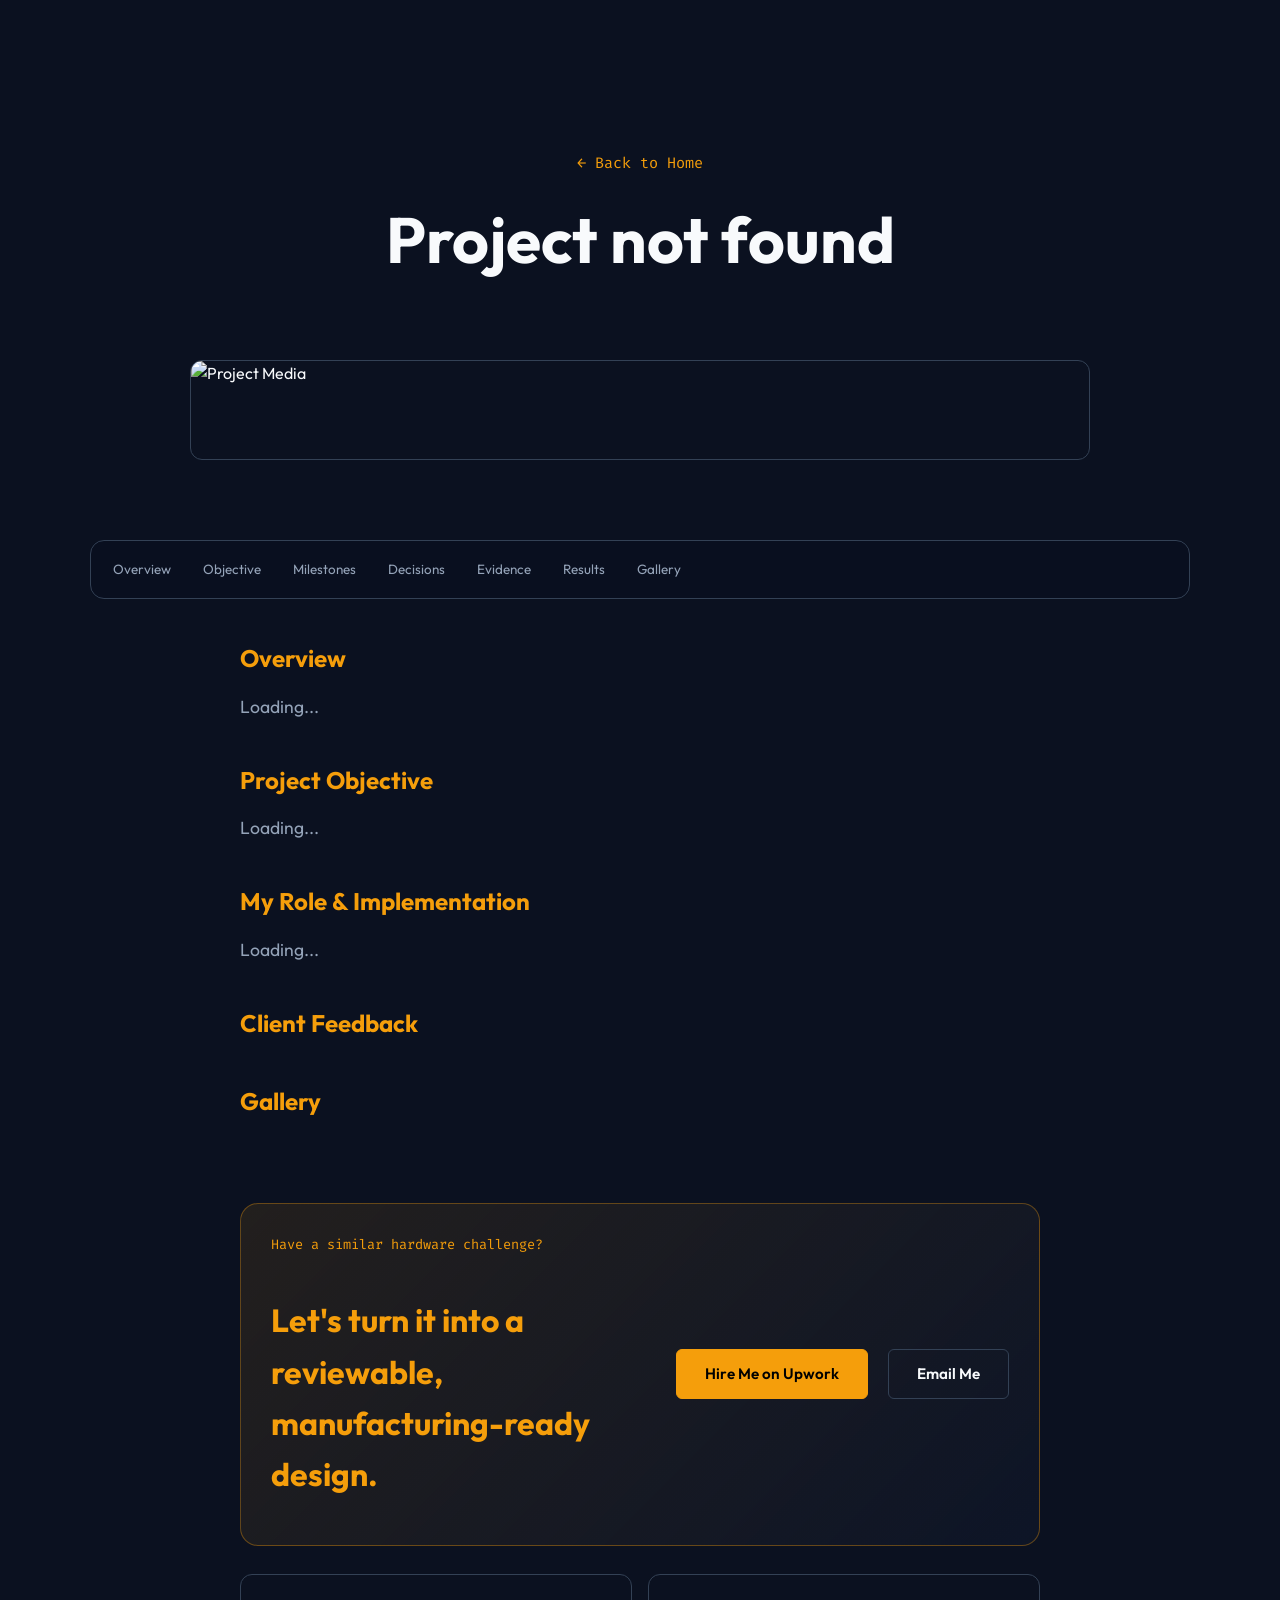
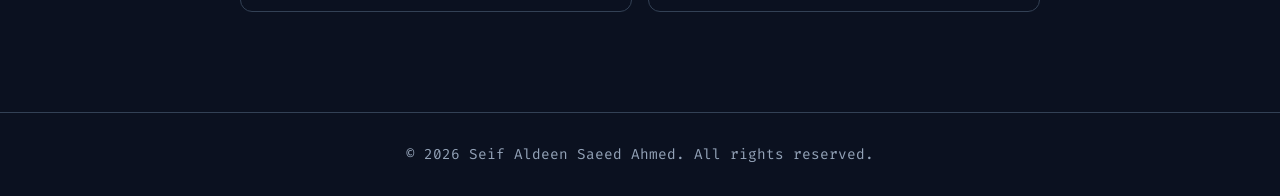
==== commit e67569d1: "Launch modernized engineering portfolio" ====
--- a/project.html
+++ b/project.html
@@ -5,6 +5,11 @@
     <meta name="viewport" content="width=device-width, initial-scale=1">
     <title>Project Details | Seif Aldeen</title>
     <meta name="description" content="Project detail page for Seif Aldeen's portfolio.">
+    <link rel="canonical" href="https://seif-aldeen.github.io/project.html">
+    <meta property="og:type" content="article">
+    <meta property="og:title" content="Engineering Project | Seif Aldeen">
+    <meta property="og:description" content="Engineering case study by Seif Aldeen.">
+    <meta property="og:image" content="https://seif-aldeen.github.io/assets/projects/onpole-wearable-pcb/top-view.png">
     <link rel="preconnect" href="https://fonts.googleapis.com">
     <link rel="preconnect" href="https://fonts.gstatic.com" crossorigin>
     <link href="https://fonts.googleapis.com/css2?family=Outfit:wght@300;400;600;800&family=Fira+Code:wght@400;500&display=swap" rel="stylesheet">
@@ -18,20 +23,56 @@
         <h1>Loading...</h1>
         <span class="card-label"></span>
         <ul class="tag-list" style="justify-content: center;"></ul>
+        <div id="projectStatusDetail"></div>
+        <div class="project-rating-detail" id="projectRatingDetail" hidden></div>
       </section>
 
       <div class="media-container">
-        <img src="" alt="Project Media">
+        <img alt="Project Media">
       </div>
 
+      <div class="gallery-thumbnails" id="galleryThumbnails" aria-label="Project media"></div>
+
+      <nav class="case-study-nav" aria-label="Case study sections">
+        <a href="#case-overview">Overview</a>
+        <a href="#case-objective">Objective</a>
+        <a href="#detailMilestones">Milestones</a>
+        <a href="#detailDecisions">Decisions</a>
+        <a href="#detailDeliverables">Evidence</a>
+        <a href="#detailResults">Results</a>
+        <a href="#case-gallery">Gallery</a>
+      </nav>
+
       <div class="project-details">
-        <h2>Overview</h2>
-        <p id="detailOverview">Loading...</p>
+        <div id="case-overview" class="case-anchor">
+          <h2>Overview</h2>
+          <p id="detailOverview">Loading...</p>
+        </div>
+
+        <div id="case-objective" class="case-anchor">
+          <h2>Project Objective</h2>
+          <p id="detailObjective">Loading...</p>
+        </div>
 
         <h2>My Role & Implementation</h2>
         <p id="detailRole">Loading...</p>
 
         <div id="detailHighlights">
+          <h2></h2>
+          <div class="detail-body"></div>
+        </div>
+
+        <div id="detailMilestones">
+          <h2></h2>
+          <div class="detail-body"></div>
+        </div>
+
+        <div id="detailDecisions">
+          <h2></h2>
+          <div class="detail-body"></div>
+        </div>
+
+        <div id="detailDeliverables">
           <h2></h2>
           <div class="detail-body"></div>
         </div>
@@ -46,13 +87,36 @@
           <div class="detail-body"></div>
         </div>
 
+        <div id="detailClientFeedback">
+          <h2>Client Feedback</h2>
+          <div class="detail-body"></div>
+        </div>
+
         <div id="detailTechnologies">
           <h2></h2>
           <div class="detail-body"></div>
         </div>
 
-        <h2>Gallery</h2>
-        <div class="photo-gallery" id="photoGallery"></div>
+        <div id="case-gallery" class="case-anchor">
+          <h2>Gallery</h2>
+          <div class="photo-gallery" id="photoGallery"></div>
+        </div>
+
+        <section class="project-cta" aria-labelledby="project-cta-heading">
+          <div>
+            <span class="card-label">Have a similar hardware challenge?</span>
+            <h2 id="project-cta-heading">Let's turn it into a reviewable, manufacturing-ready design.</h2>
+          </div>
+          <div class="project-cta-actions">
+            <a class="button button-primary" href="https://www.upwork.com/freelancers/seifaldeen1" target="_blank" rel="noopener noreferrer">Hire Me on Upwork</a>
+            <a class="button button-secondary" href="mailto:seifaldeengr@gmail.com">Email Me</a>
+          </div>
+        </section>
+
+        <nav class="project-pagination" aria-label="More projects">
+          <a id="prevProjectLink" href="index.html#work"></a>
+          <a id="nextProjectLink" href="index.html#work"></a>
+        </nav>
       </div>
     </main>
 
@@ -62,7 +126,7 @@
       <button class="lightbox-nav lightbox-prev" id="lightboxPrev" aria-label="Previous">&#8249;</button>
       <button class="lightbox-nav lightbox-next" id="lightboxNext" aria-label="Next">&#8250;</button>
       <div class="lightbox-content">
-        <img class="lightbox-img" id="lightboxImg" src="" alt="">
+        <img class="lightbox-img" id="lightboxImg" alt="">
       </div>
       <div class="lightbox-counter" id="lightboxCounter"></div>
     </div>
@@ -71,6 +135,8 @@
       <p>&copy; <span id="year"></span> Seif Aldeen Saeed Ahmed. All rights reserved.</p>
     </footer>
 
+    <script src="portfolio-data.js"></script>
+    <script src="site-content.js"></script>
     <script src="script.js"></script>
   </body>
 </html>
--- a/styles.css
+++ b/styles.css
@@ -380,6 +380,99 @@
   gap: 30px;
 }
 
+.project-browser {
+  display: grid;
+  gap: 34px;
+}
+
+.project-filters {
+  display: flex;
+  flex-wrap: wrap;
+  gap: 10px;
+}
+
+.project-filter {
+  min-height: 42px;
+  padding: 8px 16px;
+  border: 1px solid var(--border);
+  border-radius: 999px;
+  background: var(--card-bg);
+  color: var(--text-muted);
+  font: 500 0.82rem 'Fira Code', monospace;
+  cursor: pointer;
+  transition: all var(--transition);
+}
+
+.project-filter:hover,
+.project-filter.active {
+  color: #08101f;
+  border-color: var(--accent);
+  background: var(--accent);
+}
+
+.project-group {
+  display: grid;
+  gap: 20px;
+}
+
+.project-group-heading {
+  display: flex;
+  align-items: end;
+  justify-content: space-between;
+  gap: 20px;
+}
+
+.project-group-heading h3 {
+  font-size: 1.45rem;
+  margin-bottom: 4px;
+}
+
+.project-group-heading p,
+.project-group-heading > span {
+  color: var(--text-muted);
+  font-size: 0.9rem;
+}
+
+.more-projects-panel {
+  border: 1px solid var(--border);
+  border-radius: var(--radius);
+  background: rgba(255,255,255,0.015);
+  overflow: hidden;
+}
+
+.more-projects-panel summary {
+  display: flex;
+  align-items: center;
+  justify-content: space-between;
+  gap: 20px;
+  padding: 22px 26px;
+  cursor: pointer;
+  list-style: none;
+}
+
+.more-projects-panel summary::-webkit-details-marker { display: none; }
+.more-projects-panel summary strong { display: block; color: var(--text-main); }
+.more-projects-panel summary small { display: block; margin-top: 4px; color: var(--text-muted); }
+.more-project-count { color: var(--accent); font: 500 0.8rem 'Fira Code', monospace; white-space: nowrap; }
+.more-projects-grid { padding: 0 26px 26px; }
+.project-filter-empty { color: var(--text-muted); text-align: center; padding: 50px; }
+
+.project-skeleton {
+  min-height: 340px;
+  border: 1px solid var(--border);
+  border-radius: 16px;
+  background-image: linear-gradient(100deg, rgba(255,255,255,.025) 20%, rgba(255,255,255,.08) 40%, rgba(255,255,255,.025) 60%);
+  background-color: var(--card-bg);
+  background-size: 240% 100%;
+  animation: project-loading 1.4s ease-in-out infinite;
+}
+
+@keyframes project-loading { to { background-position-x: -200%; } }
+
+@media (prefers-reduced-motion: reduce) {
+  .project-skeleton { animation: none; }
+}
+
 .work-card {
   background: var(--card-bg);
   border: 1px solid var(--border);
@@ -388,10 +481,15 @@
   transition: transform var(--transition), border-color var(--transition), box-shadow var(--transition);
   position: relative;
   overflow: hidden;
+  display: flex;
+  flex-direction: column;
 }
 
 .card-content {
   padding: 20px 30px 30px;
+  display: flex;
+  flex: 1;
+  flex-direction: column;
 }
 
 .work-card:hover {
@@ -418,6 +516,214 @@
   margin-bottom: 25px;
   font-size: 0.95rem;
 }
+
+.work-card .tag-list { margin-top: auto; }
+
+.project-cover-shell { position: relative; overflow: hidden; }
+
+.project-status,
+.project-hidden-badge {
+  position: absolute;
+  z-index: 2;
+  top: 12px;
+  max-width: calc(100% - 24px);
+  padding: 6px 9px;
+  border-radius: 7px;
+  backdrop-filter: blur(10px);
+  font: 600 0.68rem 'Fira Code', monospace;
+  line-height: 1.25;
+  box-shadow: 0 4px 18px rgba(0,0,0,.28);
+}
+
+.project-status { left: 12px; }
+.project-hidden-badge { right: 12px; color: #fff; background: rgba(220,38,38,.86); }
+.status-production { color: #fff7ed; background: rgba(194,65,12,.88); }
+.status-prefab { color: #eff6ff; background: rgba(29,78,216,.86); }
+.status-validated { color: #ecfdf5; background: rgba(5,150,105,.86); }
+.status-complete { color: #f8fafc; background: rgba(51,65,85,.88); }
+
+.view-case-study {
+  position: absolute;
+  z-index: 2;
+  right: 12px;
+  bottom: 12px;
+  padding: 7px 10px;
+  border-radius: 7px;
+  color: #08101f;
+  background: var(--accent);
+  font: 700 0.72rem 'Fira Code', monospace;
+  opacity: 0;
+  transform: translateY(6px);
+  transition: all var(--transition);
+}
+
+.work-card:hover .view-case-study { opacity: 1; transform: translateY(0); }
+
+/* Freelance proof and testimonials */
+.freelance-section {
+  background: linear-gradient(145deg, rgba(245, 158, 11, 0.055), transparent 45%);
+}
+
+.freelance-heading-row {
+  display: flex;
+  align-items: flex-end;
+  justify-content: space-between;
+  gap: 28px;
+}
+
+.freelance-heading-row > div { max-width: 760px; }
+.freelance-heading-row .button { flex: 0 0 auto; }
+
+.upwork-metrics {
+  display: grid;
+  grid-template-columns: repeat(4, minmax(0, 1fr));
+  gap: 14px;
+  margin: 28px 0;
+}
+
+.upwork-metric {
+  padding: 20px;
+  border: 1px solid var(--border);
+  border-radius: 14px;
+  background: rgba(15, 23, 42, 0.72);
+}
+
+.upwork-metric strong,
+.upwork-metric span { display: block; }
+.upwork-metric strong { color: var(--accent); font-size: 1.35rem; }
+.upwork-metric span { color: var(--text-muted); margin-top: 5px; font-size: 0.86rem; }
+
+.testimonial-grid {
+  display: grid;
+  grid-template-columns: repeat(2, minmax(0, 1fr));
+  gap: 18px;
+}
+
+.testimonial-card {
+  padding: 26px;
+  border: 1px solid var(--border);
+  border-radius: 16px;
+  background: var(--surface);
+}
+
+.testimonial-card h3 { margin: 10px 0; }
+.testimonial-card blockquote { margin: 0 0 18px; color: var(--text-muted); line-height: 1.75; }
+.testimonial-card a { color: var(--accent); font-weight: 600; }
+.testimonial-rating { color: var(--accent); letter-spacing: 2px; }
+.testimonial-rating span { color: var(--text); letter-spacing: 0; margin-left: 7px; }
+
+/* Case study navigation and media */
+#projectStatusDetail { margin-top: 14px; }
+
+.gallery-thumbnails {
+  width: min(1100px, 90%);
+  margin: 14px auto 0;
+  display: flex;
+  gap: 10px;
+  overflow-x: auto;
+  padding: 4px 2px 10px;
+  scrollbar-width: thin;
+}
+
+.gallery-thumb {
+  flex: 0 0 92px;
+  height: 64px;
+  border: 2px solid transparent;
+  border-radius: 9px;
+  padding: 0;
+  overflow: hidden;
+  background: var(--surface);
+  cursor: pointer;
+  opacity: 0.65;
+  transition: opacity 0.2s ease, border-color 0.2s ease, transform 0.2s ease;
+}
+
+.gallery-thumb:hover,
+.gallery-thumb.is-active { opacity: 1; border-color: var(--accent); transform: translateY(-2px); }
+.gallery-thumb img { width: 100%; height: 100%; object-fit: cover; }
+.gallery-thumb-video { display: grid; place-items: center; width: 100%; height: 100%; color: var(--accent); font-size: 1.35rem; }
+
+.case-study-nav {
+  position: sticky;
+  top: 72px;
+  z-index: 20;
+  width: min(1100px, 90%);
+  margin: 16px auto 0;
+  padding: 10px;
+  display: flex;
+  gap: 8px;
+  overflow-x: auto;
+  border: 1px solid var(--border);
+  border-radius: 14px;
+  background: rgba(10, 16, 32, 0.92);
+  backdrop-filter: blur(14px);
+}
+
+.case-study-nav a {
+  flex: 0 0 auto;
+  color: var(--text-muted);
+  border-radius: 8px;
+  padding: 8px 12px;
+  font-size: 0.84rem;
+}
+
+.case-study-nav a:hover,
+.case-study-nav a:focus-visible { color: var(--accent); background: rgba(245, 158, 11, 0.09); }
+.case-anchor, #detailMilestones, #detailDecisions, #detailDeliverables, #detailResults { scroll-margin-top: 150px; }
+
+.video-launch {
+  width: 100%;
+  min-height: 420px;
+  border: 1px solid var(--border);
+  border-radius: 12px;
+  display: grid;
+  place-content: center;
+  gap: 8px;
+  color: var(--text);
+  background: radial-gradient(circle at center, rgba(245, 158, 11, 0.14), rgba(15, 23, 42, 0.96) 55%);
+  cursor: pointer;
+}
+
+.video-launch-icon { margin: auto; color: var(--accent); font-size: 2.4rem; }
+.video-launch small { color: var(--text-muted); }
+.gallery-video-card { min-height: 190px; display: grid; place-content: center; gap: 6px; text-align: center; color: var(--text); background: linear-gradient(145deg, #111827, #1e293b); }
+.gallery-video-card span { color: var(--accent); font-size: 2rem; }
+.gallery-video-card small { color: var(--text-muted); }
+
+.project-cta {
+  margin-top: 52px;
+  padding: 30px;
+  border: 1px solid rgba(245, 158, 11, 0.35);
+  border-radius: 18px;
+  display: flex;
+  justify-content: space-between;
+  align-items: center;
+  gap: 24px;
+  background: linear-gradient(135deg, rgba(245, 158, 11, 0.1), rgba(15, 23, 42, 0.7));
+}
+
+.project-cta h2 { margin: 7px 0 0; font-size: clamp(1.35rem, 3vw, 2rem); }
+.project-cta-actions { display: flex; gap: 10px; flex: 0 0 auto; }
+
+.project-pagination {
+  display: grid;
+  grid-template-columns: repeat(2, minmax(0, 1fr));
+  gap: 16px;
+  margin-top: 28px;
+}
+
+.project-pagination a { padding: 18px; border: 1px solid var(--border); border-radius: 12px; color: var(--text); background: var(--surface); }
+.project-pagination a:last-child { text-align: right; }
+.project-pagination small, .project-pagination strong { display: block; }
+.project-pagination small { color: var(--accent); margin-bottom: 4px; }
+.project-pagination a:hover { border-color: var(--accent); transform: translateY(-2px); }
+
+.admin-check-grid { display: grid; gap: 9px; padding: 12px; border: 1px solid var(--border); border-radius: 10px; margin-bottom: 16px; }
+.admin-check-grid label { display: flex; gap: 9px; align-items: center; color: var(--text-muted); }
+.admin-check-grid input { accent-color: var(--accent); }
+.work-card.dragging { opacity: .45; }
+.admin-hidden-project { opacity: .62; border-style: dashed; }
+.admin-drag-hint { color: var(--text-muted); font-size: .72rem; }
 
 .tag-list {
   list-style: none;
@@ -1434,6 +1740,11 @@
 @media (max-width: 768px) {
   .hamburger {
     display: flex;
+    width: 44px;
+    height: 44px;
+    padding: 0;
+    align-items: center;
+    justify-content: center;
   }
   .nav {
     display: none;
@@ -1480,14 +1791,20 @@
   object-fit: cover;
   display: block;
   background: var(--bg-secondary);
-}
-
-.work-card .card-cover-wrap {
+  transition: transform 0.25s ease;
+}
+
+.work-card .card-cover-wrap,
+.work-card .card-cover-viewport {
   position: relative;
   line-height: 0;
-}
-
-.work-card .card-cover-wrap .card-cover-play {
+  aspect-ratio: 16 / 9;
+  overflow: hidden;
+  background: var(--bg-secondary);
+}
+
+.work-card .card-cover-wrap .card-cover-play,
+.work-card .card-cover-viewport .card-cover-play {
   position: absolute;
   top: 50%;
   left: 50%;
@@ -1503,6 +1820,80 @@
   font-size: 1rem;
   color: #fff;
   pointer-events: none;
+}
+
+.project-rating {
+  display: inline-flex;
+  align-items: center;
+  gap: 8px;
+  margin: -4px 0 14px;
+  padding: 6px 10px;
+  border: 1px solid rgba(245, 158, 11, 0.35);
+  border-radius: 999px;
+  color: var(--text-muted);
+  background: rgba(245, 158, 11, 0.08);
+  font-size: 0.75rem;
+  line-height: 1;
+}
+
+.project-rating strong,
+.project-rating-detail strong {
+  color: var(--accent);
+}
+
+.project-rating-detail {
+  width: fit-content;
+  margin: 18px auto 0;
+  padding: 8px 14px;
+  border: 1px solid rgba(245, 158, 11, 0.35);
+  border-radius: 999px;
+  background: rgba(245, 158, 11, 0.08);
+  color: var(--text-muted);
+  font-size: 0.9rem;
+}
+
+.cover-adjust-preview {
+  width: 100%;
+  aspect-ratio: 16 / 9;
+  overflow: hidden;
+  border: 1px solid var(--border);
+  border-radius: 10px;
+  background: var(--bg-secondary);
+  margin: 8px 0 12px;
+}
+
+.cover-adjust-preview img {
+  width: 100%;
+  height: 100%;
+  object-fit: cover;
+  display: block;
+}
+
+.cover-adjust-controls {
+  display: grid;
+  gap: 9px;
+}
+
+.cover-adjust-controls label {
+  display: grid;
+  grid-template-columns: 92px 1fr 48px;
+  align-items: center;
+  gap: 8px;
+  font-size: 0.8rem;
+  color: var(--text-muted);
+}
+
+.client-review-card {
+  padding: 20px;
+  border-left: 3px solid var(--accent);
+  border-radius: 0 10px 10px 0;
+  background: rgba(245, 158, 11, 0.06);
+}
+
+.client-review-card .review-meta {
+  color: var(--text-muted);
+  font-size: 0.85rem;
+  margin-bottom: 12px;
 }
 
 /* ==================== EDITOR MODAL ==================== */
@@ -2056,6 +2447,18 @@
   }
   .lightbox-prev { left: 10px; }
   .lightbox-next { right: 10px; }
+
+  .freelance-heading-row,
+  .project-cta { align-items: stretch; flex-direction: column; }
+  .upwork-metrics { grid-template-columns: repeat(2, minmax(0, 1fr)); }
+  .testimonial-grid { grid-template-columns: 1fr; }
+  .project-cta-actions { flex-wrap: wrap; }
+  .project-cta-actions .button { flex: 1 1 180px; text-align: center; }
+  .project-pagination { grid-template-columns: 1fr; }
+  .project-pagination a:last-child { text-align: left; }
+  .case-study-nav { top: 64px; width: 94%; }
+  .gallery-thumbnails { width: 94%; }
+  .video-launch { min-height: 250px; }
 }
 
 @media (max-width: 480px) {
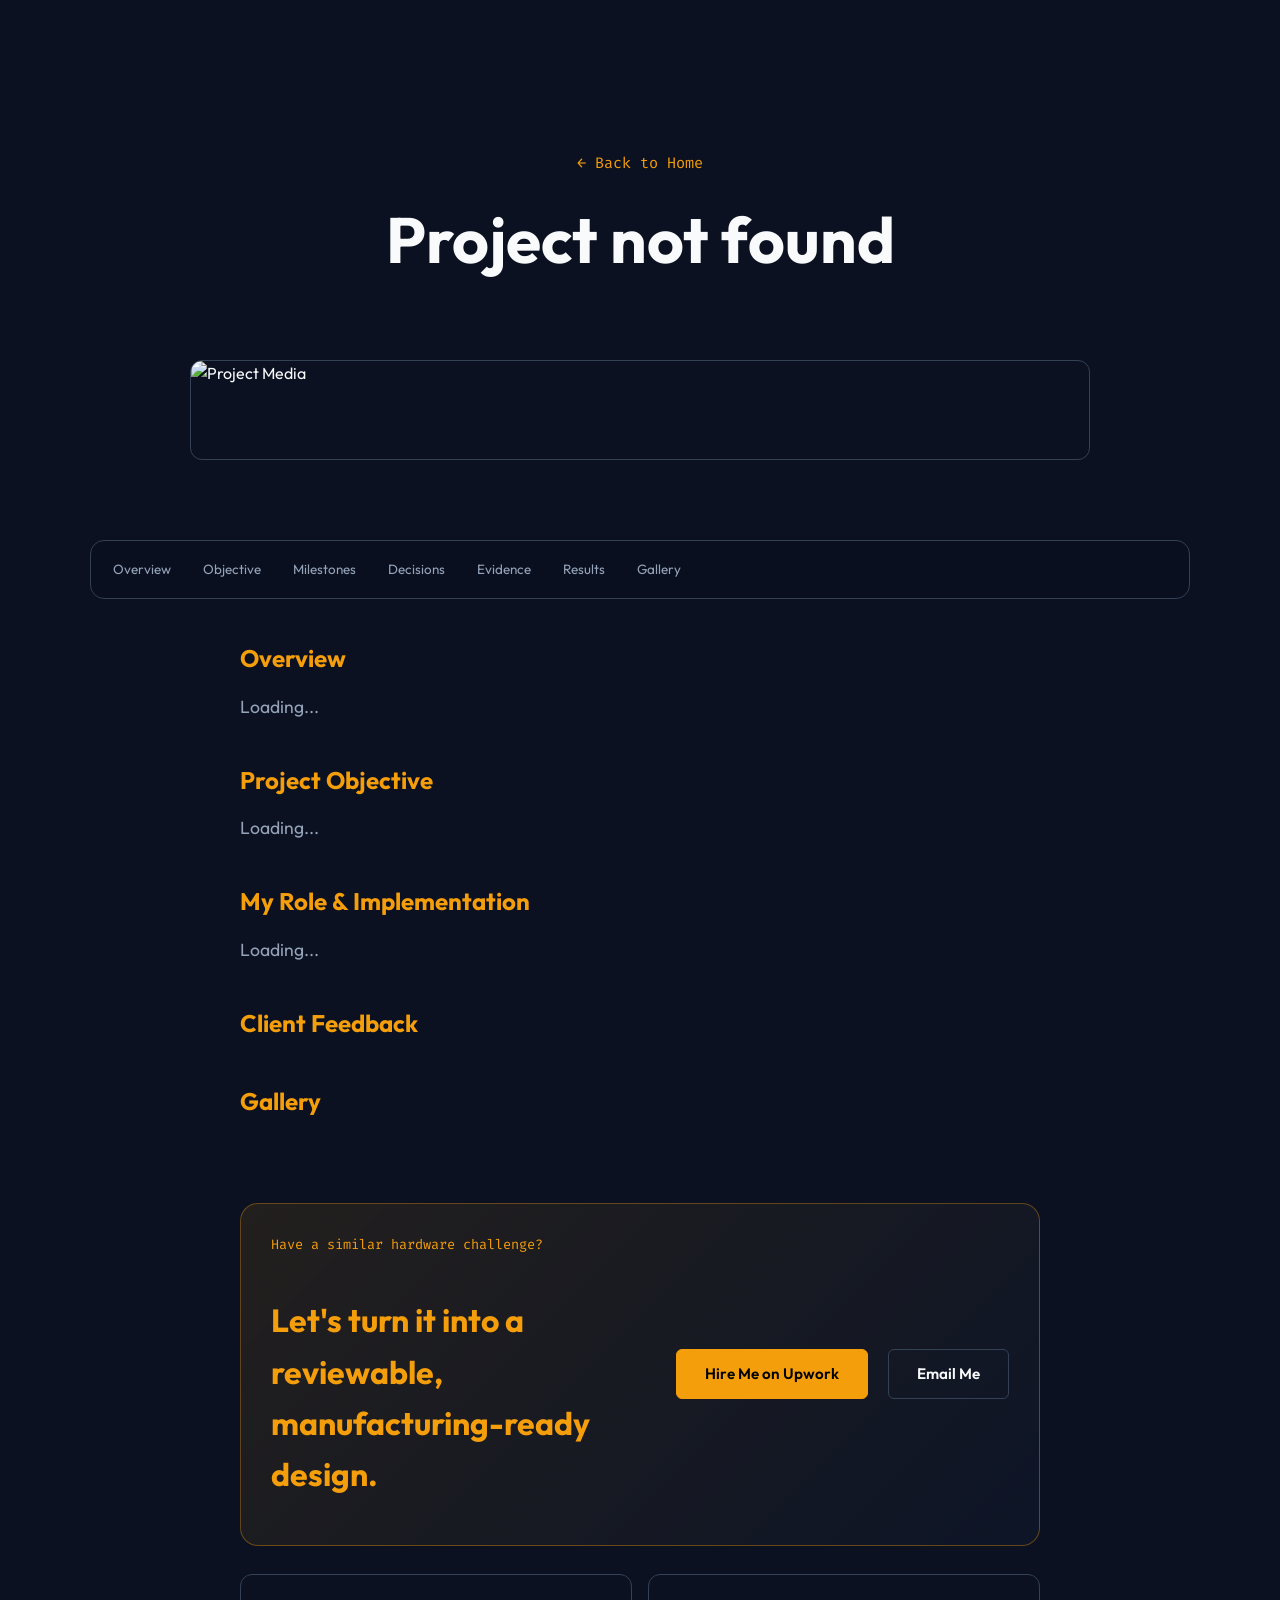
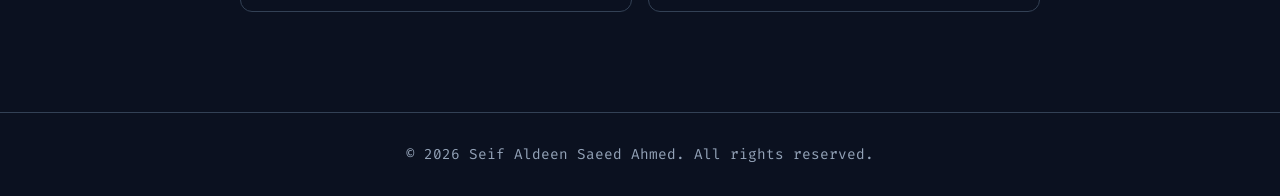
==== commit 232a6cb8: "Bust cached admin data loader" ====
--- a/project.html
+++ b/project.html
@@ -137,6 +137,6 @@
 
     <script src="portfolio-data.js"></script>
     <script src="site-content.js"></script>
-    <script src="script.js"></script>
+    <script src="script.js?v=20260827-2"></script>
   </body>
 </html>
